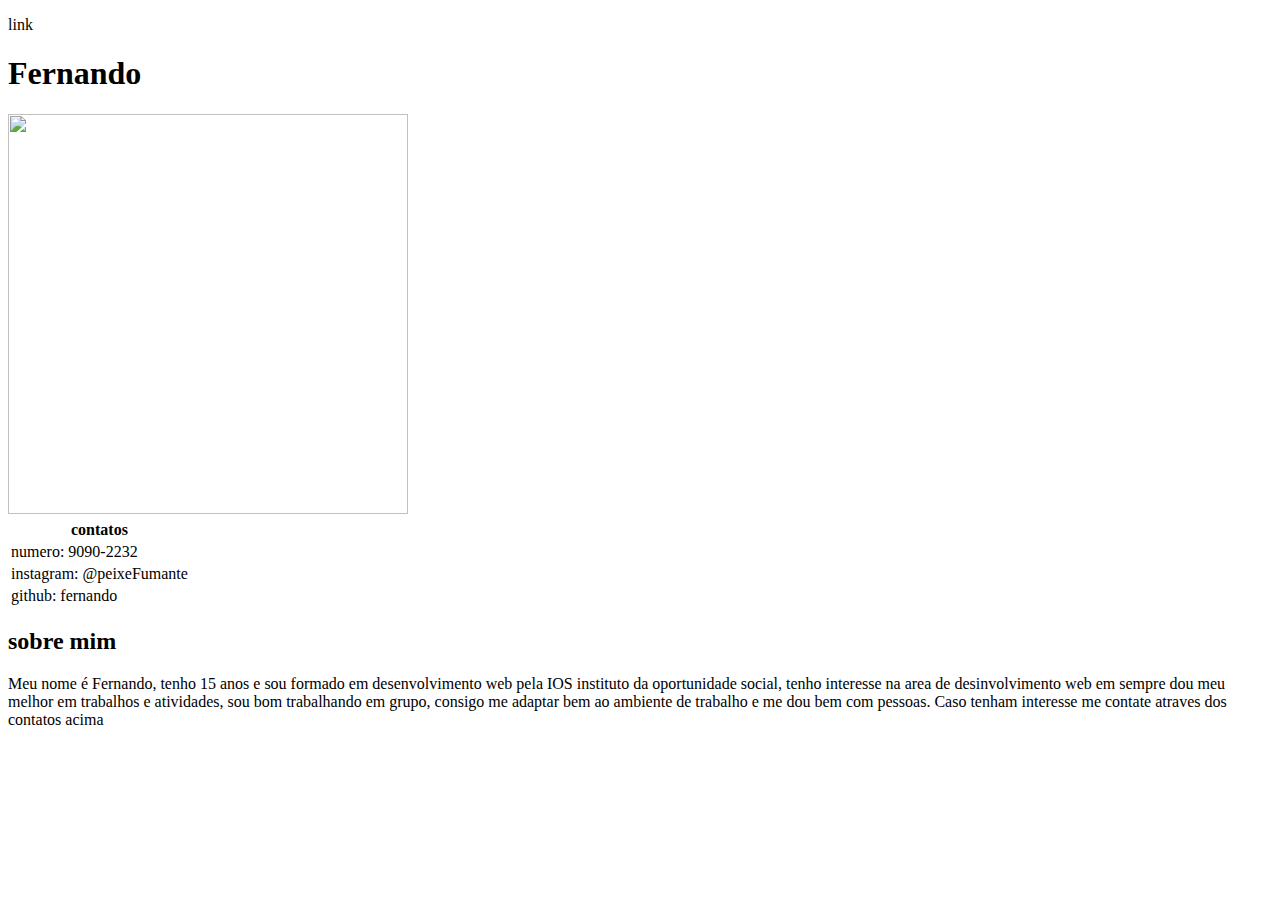
==== index.html @ 7bbbd47b "inicio do portifolio" ====
<!DOCTYPE html>
<html lang="pt-br">
<head>
    <meta charset="UTF-8">
    <meta name="viewport" content="width=device-width, initial-scale=1.0">
    <title>portfolio</title>

    <link rel="stylesheet" href="C:\Users\Turma Manha\Desktop\portfolio\css\pagInicial.css">
    <link rel="shortcut icon" href="" type="image/x-icon">
</head>
<body>
    
    <header>

        <nav>

            <p>link</p>  

        </nav>

        

      <div class="minhafoto">
          <h1 class="nome">Fernando</h1>
           

          <img src="C:\Users\Turma Manha\Desktop\portfolio\img\peixe.png" alt="" width="400" height="400" >
      </div>

    </header>

    <main>

        <article>

            <div class="contatos">
            <table>

                <tr>

                    <th>contatos</th>

                </tr>

                <tr>

                    <td>numero: 9090-2232</td>

                </tr>

                <tr>

                    <td>instagram: @peixeFumante</td>

                </tr>

                <tr>

                    <td>github: fernando</td>

                </tr>

            </table>
            </div>


            <div class="divsobremim">

                <h2 class="h2padra">sobre mim</h2>
                <p class="ptipo01">Meu nome é Fernando, tenho 15 anos e sou formado em desenvolvimento web pela IOS instituto da oportunidade social, tenho interesse na area de desinvolvimento web em sempre dou meu melhor em trabalhos e atividades, sou bom trabalhando em grupo, consigo me adaptar bem ao ambiente de trabalho e me dou bem com pessoas. Caso tenham interesse me contate atraves dos contatos acima</p>
                
            </div>
        </article>

    </main>

    <footer>

       
    </footer>

</body>
</html>
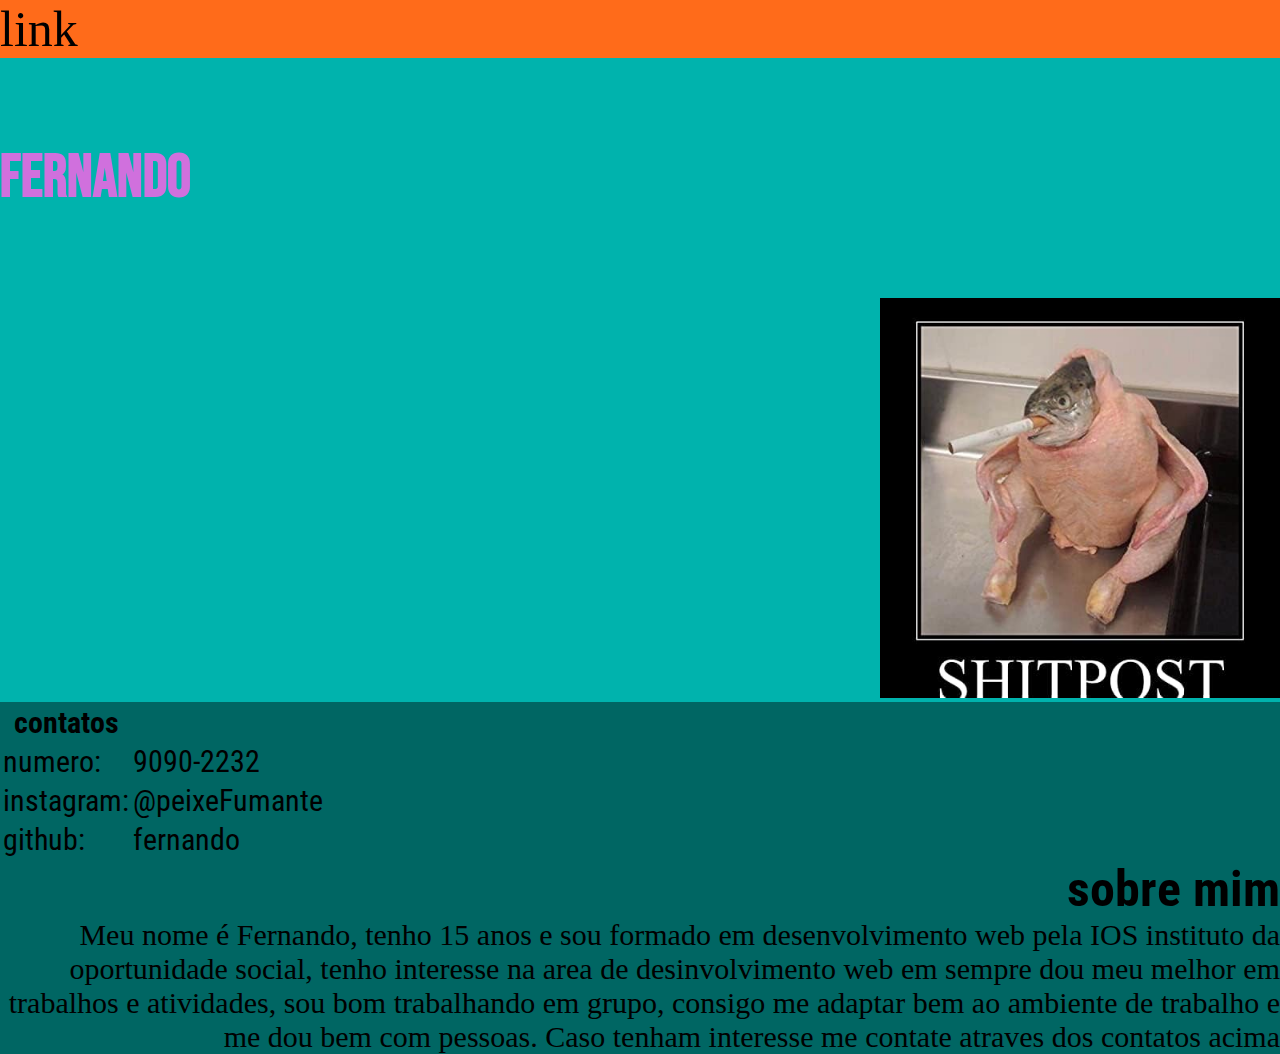
==== commit a6eb2c61: "fim do portifolio" ====
--- a/index.html
+++ b/index.html
@@ -5,33 +5,31 @@
     <meta name="viewport" content="width=device-width, initial-scale=1.0">
     <title>portfolio</title>
 
-    <link rel="stylesheet" href="C:\Users\Turma Manha\Desktop\portfolio\css\pagInicial.css">
+    <link rel="stylesheet" href="css/pagInicial.css">
     <link rel="shortcut icon" href="" type="image/x-icon">
 </head>
 <body>
     
+     
     <header>
-
-        <nav>
+       <nav>
 
             <p>link</p>  
 
         </nav>
-
-        
-
-      <div class="minhafoto">
-          <h1 class="nome">Fernando</h1>
-           
-
-          <img src="C:\Users\Turma Manha\Desktop\portfolio\img\peixe.png" alt="" width="400" height="400" >
-      </div>
 
     </header>
 
     <main>
 
         <article>
+
+             <div class="minhafoto">
+          <h1 class="nome">Fernando</h1>
+           
+
+          <img src="img/peixe.png" alt="" width="400" height="400" >
+      </div>
 
             <div class="contatos">
             <table>
@@ -44,19 +42,22 @@
 
                 <tr>
 
-                    <td>numero: 9090-2232</td>
+                    <td>numero: </td>
+                    <td>9090-2232</td>
 
                 </tr>
 
                 <tr>
 
-                    <td>instagram: @peixeFumante</td>
+                    <td>instagram: </td>
+                    <td>@peixeFumante</td>
 
                 </tr>
 
                 <tr>
 
-                    <td>github: fernando</td>
+                    <td>github: </td>
+                    <td>fernando</td>
 
                 </tr>
 
@@ -74,10 +75,6 @@
 
     </main>
 
-    <footer>
-
-       
-    </footer>
 
 </body>
 </html>
--- a/css/pagInicial.css
+++ b/css/pagInicial.css
@@ -0,0 +1,60 @@
+@import url('https://fonts.googleapis.com/css2?family=Bebas+Neue&display=swap');
+@import url('https://fonts.googleapis.com/css2?family=Bebas+Neue&family=Roboto+Condensed:ital,wght@0,100..900;1,100..900&display=swap');
+
+*{
+    margin: 0%;
+}
+
+body{
+    background-color: #00B3AD;
+    margin: 0%;
+}
+
+nav{
+    background-color: #FF6B1A;
+    font-size: 50px; 
+}
+
+header{
+    background-color: #FF6B1A;
+}
+
+.nome{
+    color: rgb(208, 112, 221);
+    text-align:left;
+    line-height: 400%;
+    font-size: 60px;
+    font-family: "Bebas Neue", sans-serif;
+}
+
+.minhafoto{
+    text-align: right;
+}
+
+.ptipo01{
+    text-align:right;
+    font-size: 30px;
+    background-color: #006663;
+}
+
+.linknav{
+ text-align: right;
+}
+
+.divsobremim{
+    background-color: #006663;
+}
+
+.h2padra{
+    text-align: right;
+    font-size: 50px;
+    font-family: "Roboto Condensed", sans-serif;
+   
+}
+
+.contatos{
+    font-size: 30px;
+    background-color: #006663;
+    font-family: "Roboto Condensed", sans-serif;
+   
+}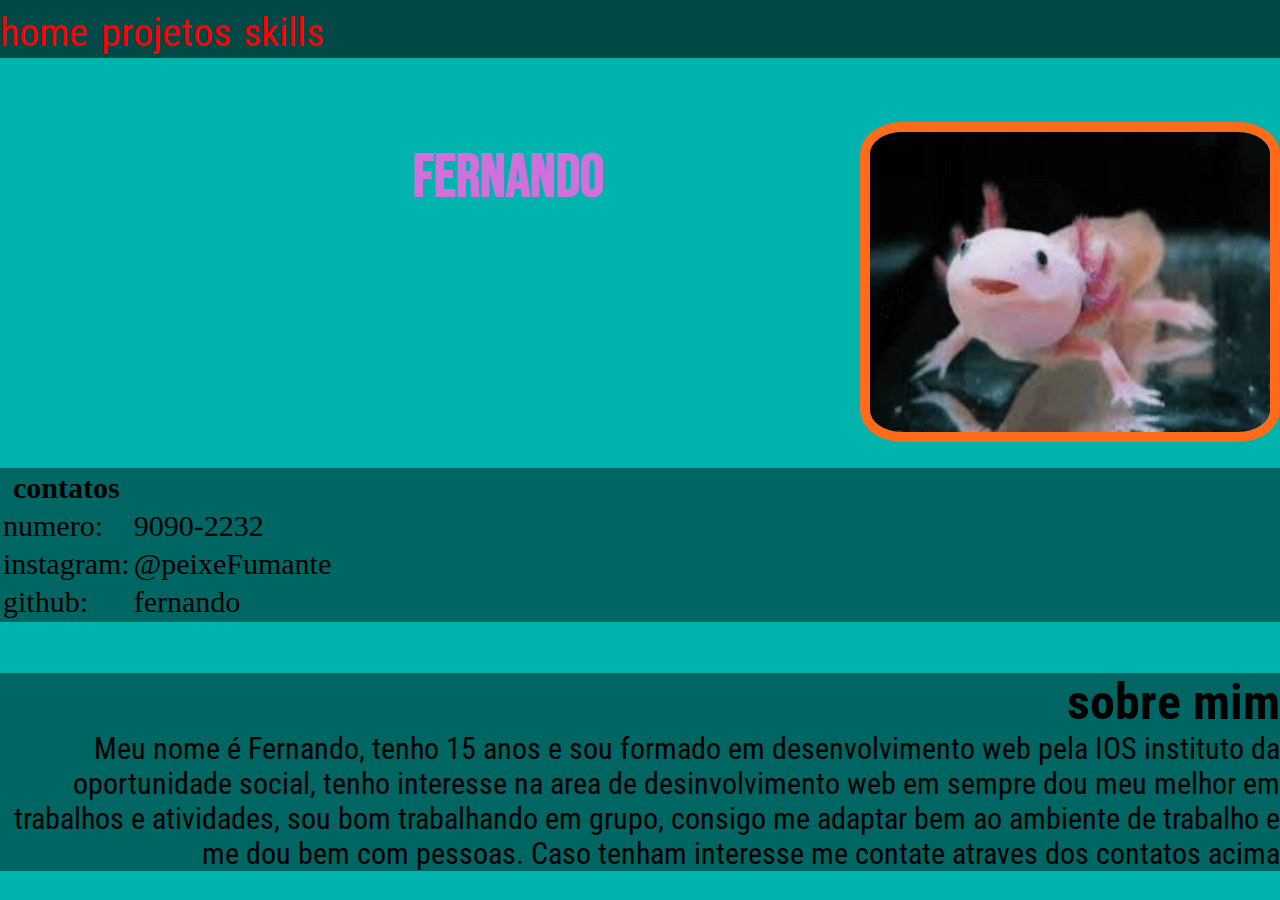
==== commit 4b98b80b: "fim da edição do css do portifolio" ====
--- a/index.html
+++ b/index.html
@@ -1,22 +1,28 @@
 <!DOCTYPE html>
 <html lang="pt-br">
+
 <head>
     <meta charset="UTF-8">
     <meta name="viewport" content="width=device-width, initial-scale=1.0">
     <title>portfolio</title>
 
-    <link rel="stylesheet" href="css/pagInicial.css">
+    <link rel="stylesheet" href="./css/pagInicial.css">
     <link rel="shortcut icon" href="" type="image/x-icon">
 </head>
+
 <body>
-    
-     
+
     <header>
-       <nav>
 
-            <p>link</p>  
-
+        <nav>
+          <a href="index.html">home</a>
+          <a href="./html/projetos.html">projetos</a>
+          <a href="./html/skills.html">skills</a>
         </nav>
+        <div class="minhafoto">
+             <h1 class="nome">Fernando</h1>
+            <img src="./img/axolote.png" alt="" width="400" height="300">
+        </div>
 
     </header>
 
@@ -24,57 +30,50 @@
 
         <article>
 
-             <div class="minhafoto">
-          <h1 class="nome">Fernando</h1>
-           
+            <div class="contatos">
+                <table>
 
-          <img src="img/peixe.png" alt="" width="400" height="400" >
-      </div>
+                    <tr>
+                        <th>contatos</th>
+                    </tr>
 
-            <div class="contatos">
-            <table>
+                    <tr>
+                        <td>numero: </td>
+                        <td>9090-2232</td>
+                    </tr>
 
-                <tr>
+                    <tr>
+                        <td>instagram:</td>
+                        <td> @peixeFumante</td>
+                    </tr>
 
-                    <th>contatos</th>
-
-                </tr>
-
-                <tr>
-
-                    <td>numero: </td>
-                    <td>9090-2232</td>
-
-                </tr>
-
-                <tr>
-
-                    <td>instagram: </td>
-                    <td>@peixeFumante</td>
-
-                </tr>
-
-                <tr>
-
-                    <td>github: </td>
-                    <td>fernando</td>
-
-                </tr>
-
-            </table>
+                    <tr>
+                        <td>github: </td>
+                        <td>fernando</td>
+                    </tr>
+                </table>
             </div>
 
 
             <div class="divsobremim">
 
                 <h2 class="h2padra">sobre mim</h2>
-                <p class="ptipo01">Meu nome é Fernando, tenho 15 anos e sou formado em desenvolvimento web pela IOS instituto da oportunidade social, tenho interesse na area de desinvolvimento web em sempre dou meu melhor em trabalhos e atividades, sou bom trabalhando em grupo, consigo me adaptar bem ao ambiente de trabalho e me dou bem com pessoas. Caso tenham interesse me contate atraves dos contatos acima</p>
-                
+                <p class="ptipo01">Meu nome é Fernando, tenho 15 anos e sou formado em desenvolvimento web pela IOS
+                    instituto da oportunidade social, tenho interesse na area de desinvolvimento web em sempre dou meu
+                    melhor em trabalhos e atividades, sou bom trabalhando em grupo, consigo me adaptar bem ao ambiente
+                    de trabalho e me dou bem com pessoas. Caso tenham interesse me contate atraves dos contatos acima
+                </p>
+
             </div>
         </article>
 
     </main>
 
+    <footer>
+
+
+    </footer>
 
 </body>
-</html>
+
+</html>--- a/css/pagInicial.css
+++ b/css/pagInicial.css
@@ -7,16 +7,30 @@
 
 body{
     background-color: #00B3AD;
-    margin: 0%;
 }
 
 nav{
-    background-color: #FF6B1A;
-    font-size: 50px; 
+    background-color:#004947;
+    font-size: 50px;
 }
 
-header{
-    background-color: #FF6B1A;
+a{
+    color: red;
+    font-size: 80%;
+    text-decoration: none;
+    font-family: "Roboto Condensed", sans-serif;
+}
+
+p{
+    font-family: "Roboto Condensed", sans-serif;
+}
+
+img{
+    border: #FF6B1A solid 10px;
+    border-radius: 10%;
+    margin-left: 20%;
+    margin-top: 5%;
+    margin-bottom: 2%;
 }
 
 .nome{
@@ -28,7 +42,11 @@
 }
 
 .minhafoto{
-    text-align: right;
+    display: flex;
+    flex-direction: row;
+    justify-content: right;
+    justify-content: flex-end;
+
 }
 
 .ptipo01{
@@ -43,6 +61,10 @@
 
 .divsobremim{
     background-color: #006663;
+    margin-top: 4%;
+    display: flex;
+    flex-direction: column;
+    justify-content: left;
 }
 
 .h2padra{
@@ -55,6 +77,6 @@
 .contatos{
     font-size: 30px;
     background-color: #006663;
-    font-family: "Roboto Condensed", sans-serif;
+    
    
 }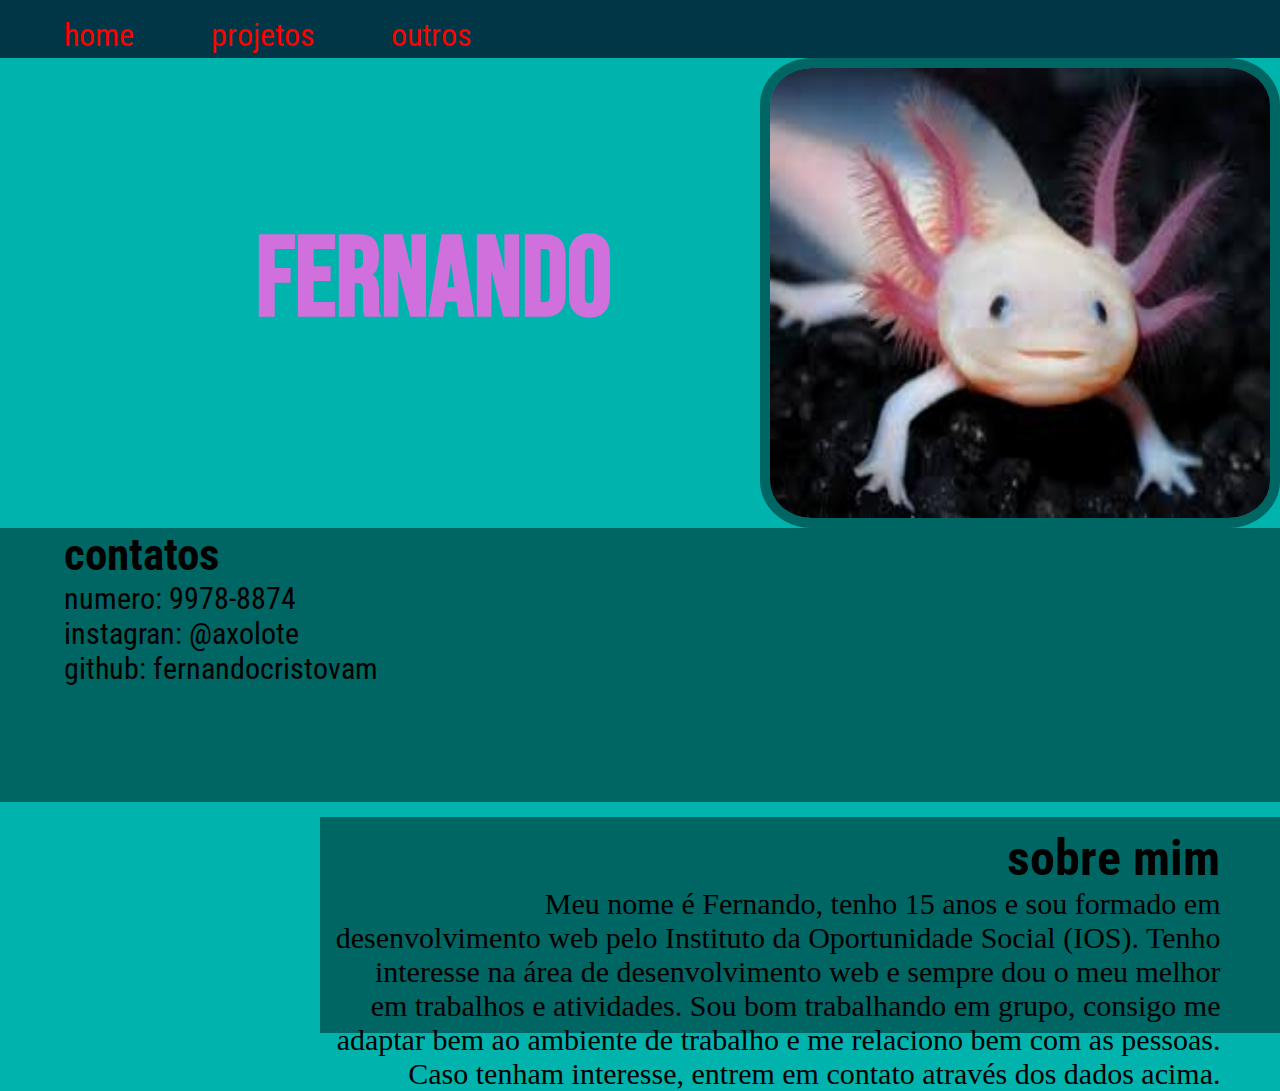
==== commit 5f8a012c: "fim do css do portifolio" ====
--- a/index.html
+++ b/index.html
@@ -1,79 +1,42 @@
 <!DOCTYPE html>
 <html lang="pt-br">
-
-<head>
-    <meta charset="UTF-8">
-    <meta name="viewport" content="width=device-width, initial-scale=1.0">
+  <head>
+    <meta charset="UTF-8" />
+    <meta name="viewport" content="width=device-width, initial-scale=1.0" />
     <title>portfolio</title>
 
-    <link rel="stylesheet" href="./css/pagInicial.css">
-    <link rel="shortcut icon" href="" type="image/x-icon">
-</head>
+    <link rel="stylesheet" href="./css/pagInicial.css" />
+    <link rel="shortcut icon" href="" type="image/x-icon" />
+  </head>
+  <body>
+    <header>
+      <nav>
+       <a href="#">home</a>
+       <a href="./html/projetos.html">projetos</a>
+       <a href="./html/outros.html">outros</a>
+      </nav>
 
-<body>
-
-    <header>
-
-        <nav>
-          <a href="index.html">home</a>
-          <a href="./html/projetos.html">projetos</a>
-          <a href="./html/skills.html">skills</a>
-        </nav>
-        <div class="minhafoto">
-             <h1 class="nome">Fernando</h1>
-            <img src="./img/axolote.png" alt="" width="400" height="300">
-        </div>
-
+      <div class="foto">
+        <img src="./img/axolote02.png" alt="" width="500" height="450" />
+        <h1 class="nome">Fernando</h1>
+      </div>
     </header>
 
     <main>
+      <article>
+        <div class="contatos">
+          <h2 class="table">contatos</h2>
+          <p class="table">numero: 9978-8874</p>
+          <p class="table">instagran: @axolote</p>
+          <p class="table">github: fernandocristovam</p>
+        </div>
 
-        <article>
-
-            <div class="contatos">
-                <table>
-
-                    <tr>
-                        <th>contatos</th>
-                    </tr>
-
-                    <tr>
-                        <td>numero: </td>
-                        <td>9090-2232</td>
-                    </tr>
-
-                    <tr>
-                        <td>instagram:</td>
-                        <td> @peixeFumante</td>
-                    </tr>
-
-                    <tr>
-                        <td>github: </td>
-                        <td>fernando</td>
-                    </tr>
-                </table>
-            </div>
-
-
-            <div class="divsobremim">
-
-                <h2 class="h2padra">sobre mim</h2>
-                <p class="ptipo01">Meu nome é Fernando, tenho 15 anos e sou formado em desenvolvimento web pela IOS
-                    instituto da oportunidade social, tenho interesse na area de desinvolvimento web em sempre dou meu
-                    melhor em trabalhos e atividades, sou bom trabalhando em grupo, consigo me adaptar bem ao ambiente
-                    de trabalho e me dou bem com pessoas. Caso tenham interesse me contate atraves dos contatos acima
-                </p>
-
-            </div>
-        </article>
-
+        <div class="divsobremim">
+          <h2 class="h2padra">sobre mim</h2>
+          <p class="ptipo01"> Meu nome é Fernando, tenho 15 anos e sou formado em desenvolvimento web pelo Instituto da Oportunidade Social (IOS). Tenho interesse na área de desenvolvimento web e sempre dou o meu melhor em trabalhos e atividades. Sou bom trabalhando em grupo, consigo me adaptar bem ao ambiente de trabalho e me relaciono bem com as pessoas. Caso tenham interesse, entrem em contato através dos dados acima.
+          </p>
+        </div>
+      </article>
     </main>
-
-    <footer>
-
-
-    </footer>
-
-</body>
-
-</html>+  </body>
+</html>
--- a/css/pagInicial.css
+++ b/css/pagInicial.css
@@ -9,50 +9,59 @@
     background-color: #00B3AD;
 }
 
+a{
+    color: red;
+    font-size: 2rem;
+    font-family: "Roboto Condensed", sans-serif;
+    text-decoration: none;
+    margin-left: 5%;
+}
+
+a:hover{
+    text-decoration: solid underline #427ac4;
+}
+
 nav{
-    background-color:#004947;
+    background-color: #003645;
     font-size: 50px;
 }
 
-a{
-    color: red;
-    font-size: 80%;
-    text-decoration: none;
-    font-family: "Roboto Condensed", sans-serif;
+img{
+    float: right;
+    border: #006663 solid 10px;
+    border-radius: 10%;
+  
 }
 
-p{
-    font-family: "Roboto Condensed", sans-serif;
+.table{
+    margin-left: 5%;
 }
 
-img{
-    border: #FF6B1A solid 10px;
-    border-radius: 10%;
-    margin-left: 20%;
-    margin-top: 5%;
-    margin-bottom: 2%;
+.foto{
+      overflow:auto;  
+      margin-top: 0%;
+      margin-bottom: 0%;
 }
 
 .nome{
     color: rgb(208, 112, 221);
     text-align:left;
     line-height: 400%;
-    font-size: 60px;
+    font-size: 7rem;
     font-family: "Bebas Neue", sans-serif;
+    margin-left: 20%;
 }
 
 .minhafoto{
-    display: flex;
-    flex-direction: row;
-    justify-content: right;
-    justify-content: flex-end;
-
+    text-align: right;
 }
 
 .ptipo01{
     text-align:right;
     font-size: 30px;
     background-color: #006663;
+    height: 7.5rem;
+    margin-right: 5%;
 }
 
 .linknav{
@@ -61,22 +70,27 @@
 
 .divsobremim{
     background-color: #006663;
-    margin-top: 4%;
-    display: flex;
-    flex-direction: column;
-    justify-content: left;
+    margin-left: 25%;
+    padding: 1%;
+    padding-top: 0.5;
+    padding-bottom: 2%;
 }
 
 .h2padra{
     text-align: right;
     font-size: 50px;
     font-family: "Roboto Condensed", sans-serif;
+    margin-right: 5%;
    
 }
 
 .contatos{
+    width: 100%;
+    height: 17.1rem;
     font-size: 30px;
     background-color: #006663;
-    
+    font-family: "Roboto Condensed", sans-serif;
+    margin-bottom: 1.17%;
+    width: 80rem;
    
 }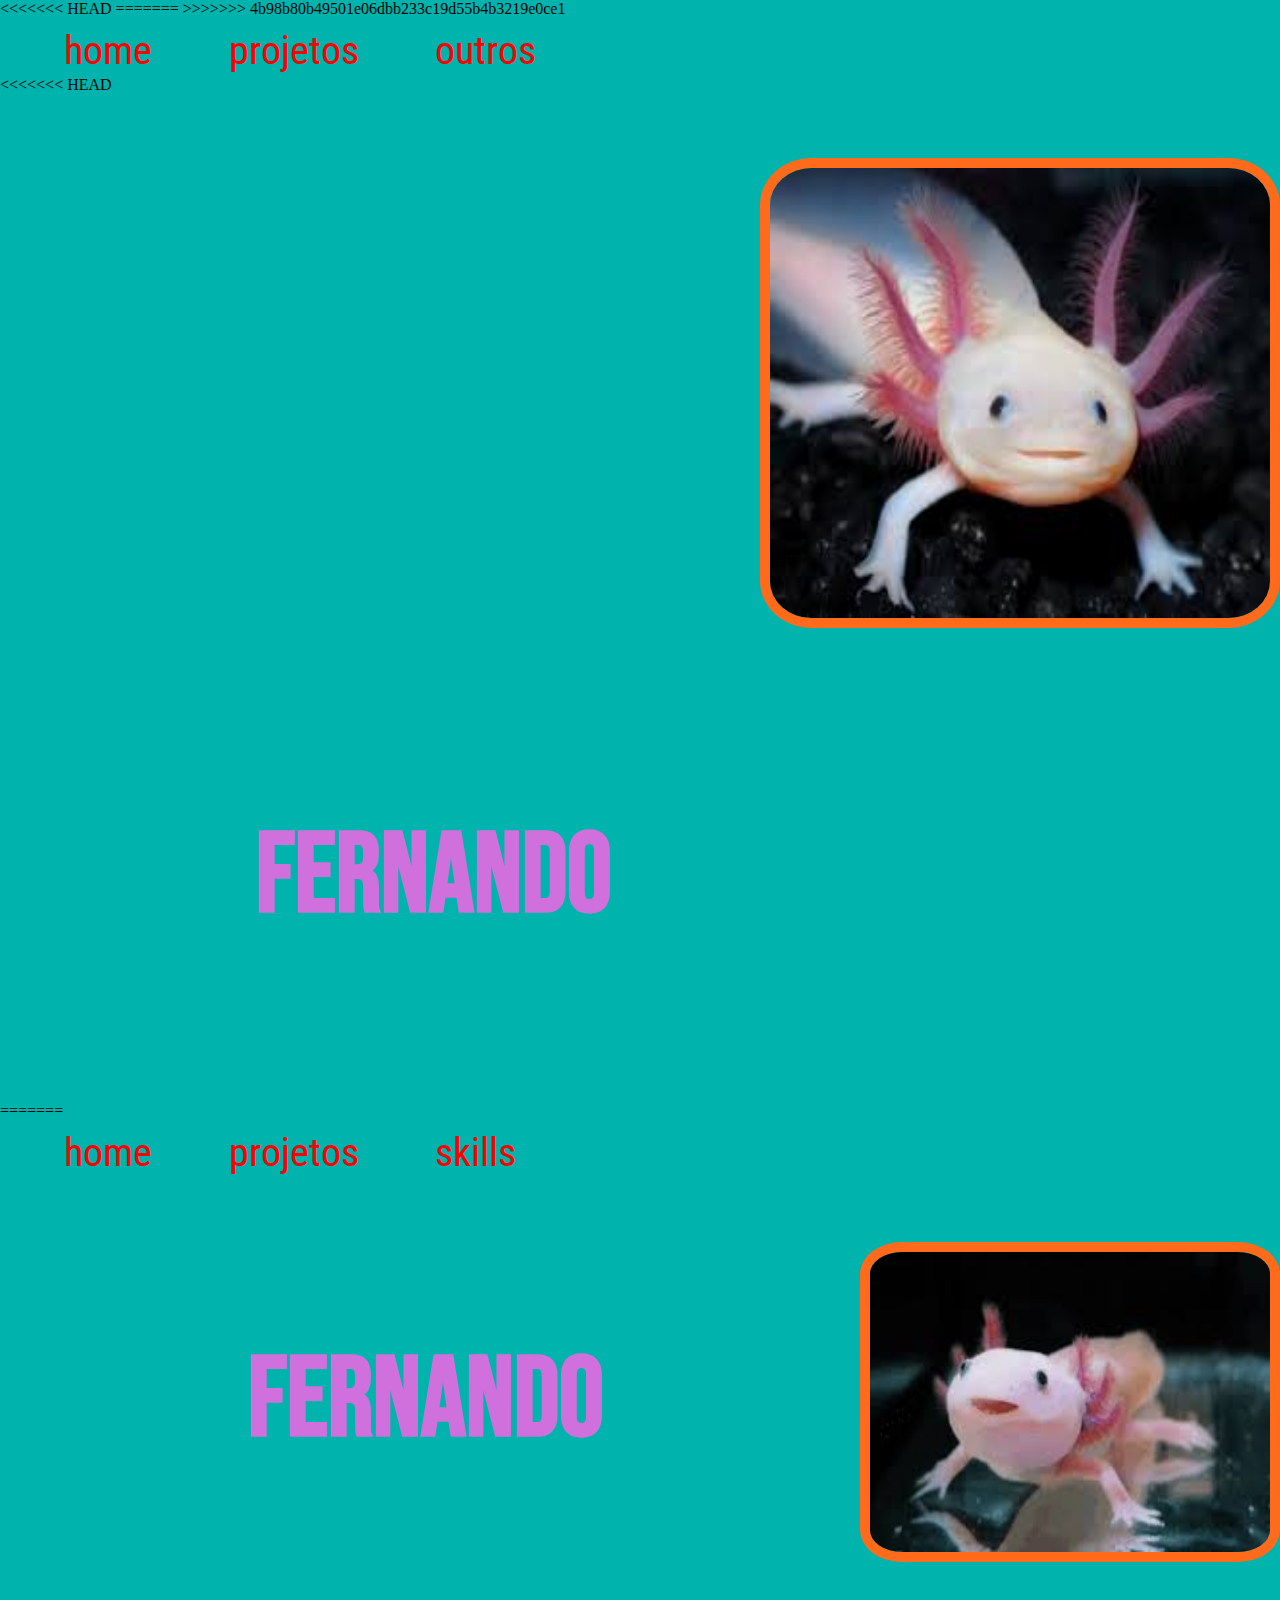
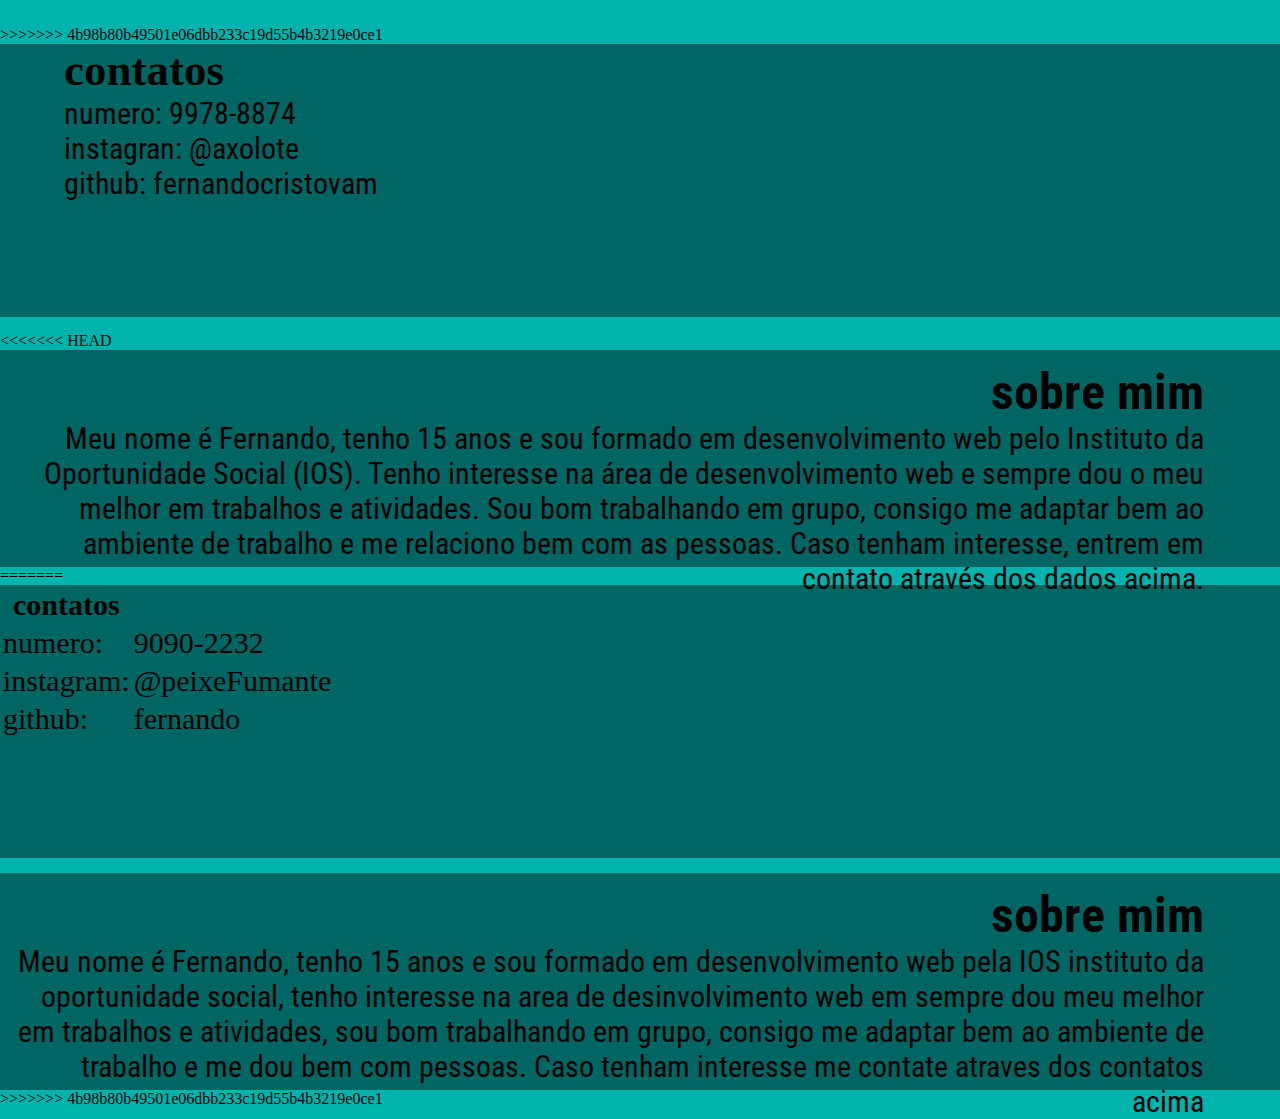
==== commit 28ceab39: "Correção de conflitos" ====
--- a/index.html
+++ b/index.html
@@ -1,5 +1,6 @@
 <!DOCTYPE html>
 <html lang="pt-br">
+<<<<<<< HEAD
   <head>
     <meta charset="UTF-8" />
     <meta name="viewport" content="width=device-width, initial-scale=1.0" />
@@ -9,6 +10,20 @@
     <link rel="shortcut icon" href="" type="image/x-icon" />
   </head>
   <body>
+=======
+
+<head>
+    <meta charset="UTF-8">
+    <meta name="viewport" content="width=device-width, initial-scale=1.0">
+    <title>portfolio</title>
+
+    <link rel="stylesheet" href="./css/pagInicial.css">
+    <link rel="shortcut icon" href="" type="image/x-icon">
+</head>
+
+<body>
+
+>>>>>>> 4b98b80b49501e06dbb233c19d55b4b3219e0ce1
     <header>
       <nav>
        <a href="#">home</a>
@@ -16,10 +31,23 @@
        <a href="./html/outros.html">outros</a>
       </nav>
 
+<<<<<<< HEAD
       <div class="foto">
         <img src="./img/axolote02.png" alt="" width="500" height="450" />
         <h1 class="nome">Fernando</h1>
       </div>
+=======
+        <nav>
+          <a href="index.html">home</a>
+          <a href="./html/projetos.html">projetos</a>
+          <a href="./html/skills.html">skills</a>
+        </nav>
+        <div class="minhafoto">
+             <h1 class="nome">Fernando</h1>
+            <img src="./img/axolote.png" alt="" width="400" height="300">
+        </div>
+
+>>>>>>> 4b98b80b49501e06dbb233c19d55b4b3219e0ce1
     </header>
 
     <main>
@@ -31,6 +59,7 @@
           <p class="table">github: fernandocristovam</p>
         </div>
 
+<<<<<<< HEAD
         <div class="divsobremim">
           <h2 class="h2padra">sobre mim</h2>
           <p class="ptipo01"> Meu nome é Fernando, tenho 15 anos e sou formado em desenvolvimento web pelo Instituto da Oportunidade Social (IOS). Tenho interesse na área de desenvolvimento web e sempre dou o meu melhor em trabalhos e atividades. Sou bom trabalhando em grupo, consigo me adaptar bem ao ambiente de trabalho e me relaciono bem com as pessoas. Caso tenham interesse, entrem em contato através dos dados acima.
@@ -40,3 +69,54 @@
     </main>
   </body>
 </html>
+=======
+        <article>
+
+            <div class="contatos">
+                <table>
+
+                    <tr>
+                        <th>contatos</th>
+                    </tr>
+
+                    <tr>
+                        <td>numero: </td>
+                        <td>9090-2232</td>
+                    </tr>
+
+                    <tr>
+                        <td>instagram:</td>
+                        <td> @peixeFumante</td>
+                    </tr>
+
+                    <tr>
+                        <td>github: </td>
+                        <td>fernando</td>
+                    </tr>
+                </table>
+            </div>
+
+
+            <div class="divsobremim">
+
+                <h2 class="h2padra">sobre mim</h2>
+                <p class="ptipo01">Meu nome é Fernando, tenho 15 anos e sou formado em desenvolvimento web pela IOS
+                    instituto da oportunidade social, tenho interesse na area de desinvolvimento web em sempre dou meu
+                    melhor em trabalhos e atividades, sou bom trabalhando em grupo, consigo me adaptar bem ao ambiente
+                    de trabalho e me dou bem com pessoas. Caso tenham interesse me contate atraves dos contatos acima
+                </p>
+
+            </div>
+        </article>
+
+    </main>
+
+    <footer>
+
+
+    </footer>
+
+</body>
+
+</html>
+>>>>>>> 4b98b80b49501e06dbb233c19d55b4b3219e0ce1
--- a/css/pagInicial.css
+++ b/css/pagInicial.css
@@ -22,6 +22,7 @@
 }
 
 nav{
+<<<<<<< HEAD
     background-color: #003645;
     font-size: 50px;
 }
@@ -41,6 +42,29 @@
       overflow:auto;  
       margin-top: 0%;
       margin-bottom: 0%;
+=======
+    background-color:#004947;
+    font-size: 50px;
+}
+
+a{
+    color: red;
+    font-size: 80%;
+    text-decoration: none;
+    font-family: "Roboto Condensed", sans-serif;
+}
+
+p{
+    font-family: "Roboto Condensed", sans-serif;
+}
+
+img{
+    border: #FF6B1A solid 10px;
+    border-radius: 10%;
+    margin-left: 20%;
+    margin-top: 5%;
+    margin-bottom: 2%;
+>>>>>>> 4b98b80b49501e06dbb233c19d55b4b3219e0ce1
 }
 
 .nome{
@@ -53,7 +77,11 @@
 }
 
 .minhafoto{
-    text-align: right;
+    display: flex;
+    flex-direction: row;
+    justify-content: right;
+    justify-content: flex-end;
+
 }
 
 .ptipo01{
@@ -70,10 +98,17 @@
 
 .divsobremim{
     background-color: #006663;
+<<<<<<< HEAD
     margin-left: 25%;
     padding: 1%;
     padding-top: 0.5;
     padding-bottom: 2%;
+=======
+    margin-top: 4%;
+    display: flex;
+    flex-direction: column;
+    justify-content: left;
+>>>>>>> 4b98b80b49501e06dbb233c19d55b4b3219e0ce1
 }
 
 .h2padra{
@@ -89,8 +124,12 @@
     height: 17.1rem;
     font-size: 30px;
     background-color: #006663;
+<<<<<<< HEAD
     font-family: "Roboto Condensed", sans-serif;
     margin-bottom: 1.17%;
     width: 80rem;
+=======
+    
+>>>>>>> 4b98b80b49501e06dbb233c19d55b4b3219e0ce1
    
 }--- a/css/pagInicial.css
+++ b/css/pagInicial.css
@@ -22,6 +22,7 @@
 }
 
 nav{
+<<<<<<< HEAD
     background-color: #003645;
     font-size: 50px;
 }
@@ -41,6 +42,29 @@
       overflow:auto;  
       margin-top: 0%;
       margin-bottom: 0%;
+=======
+    background-color:#004947;
+    font-size: 50px;
+}
+
+a{
+    color: red;
+    font-size: 80%;
+    text-decoration: none;
+    font-family: "Roboto Condensed", sans-serif;
+}
+
+p{
+    font-family: "Roboto Condensed", sans-serif;
+}
+
+img{
+    border: #FF6B1A solid 10px;
+    border-radius: 10%;
+    margin-left: 20%;
+    margin-top: 5%;
+    margin-bottom: 2%;
+>>>>>>> 4b98b80b49501e06dbb233c19d55b4b3219e0ce1
 }
 
 .nome{
@@ -53,7 +77,11 @@
 }
 
 .minhafoto{
-    text-align: right;
+    display: flex;
+    flex-direction: row;
+    justify-content: right;
+    justify-content: flex-end;
+
 }
 
 .ptipo01{
@@ -70,10 +98,17 @@
 
 .divsobremim{
     background-color: #006663;
+<<<<<<< HEAD
     margin-left: 25%;
     padding: 1%;
     padding-top: 0.5;
     padding-bottom: 2%;
+=======
+    margin-top: 4%;
+    display: flex;
+    flex-direction: column;
+    justify-content: left;
+>>>>>>> 4b98b80b49501e06dbb233c19d55b4b3219e0ce1
 }
 
 .h2padra{
@@ -89,8 +124,12 @@
     height: 17.1rem;
     font-size: 30px;
     background-color: #006663;
+<<<<<<< HEAD
     font-family: "Roboto Condensed", sans-serif;
     margin-bottom: 1.17%;
     width: 80rem;
+=======
+    
+>>>>>>> 4b98b80b49501e06dbb233c19d55b4b3219e0ce1
    
 }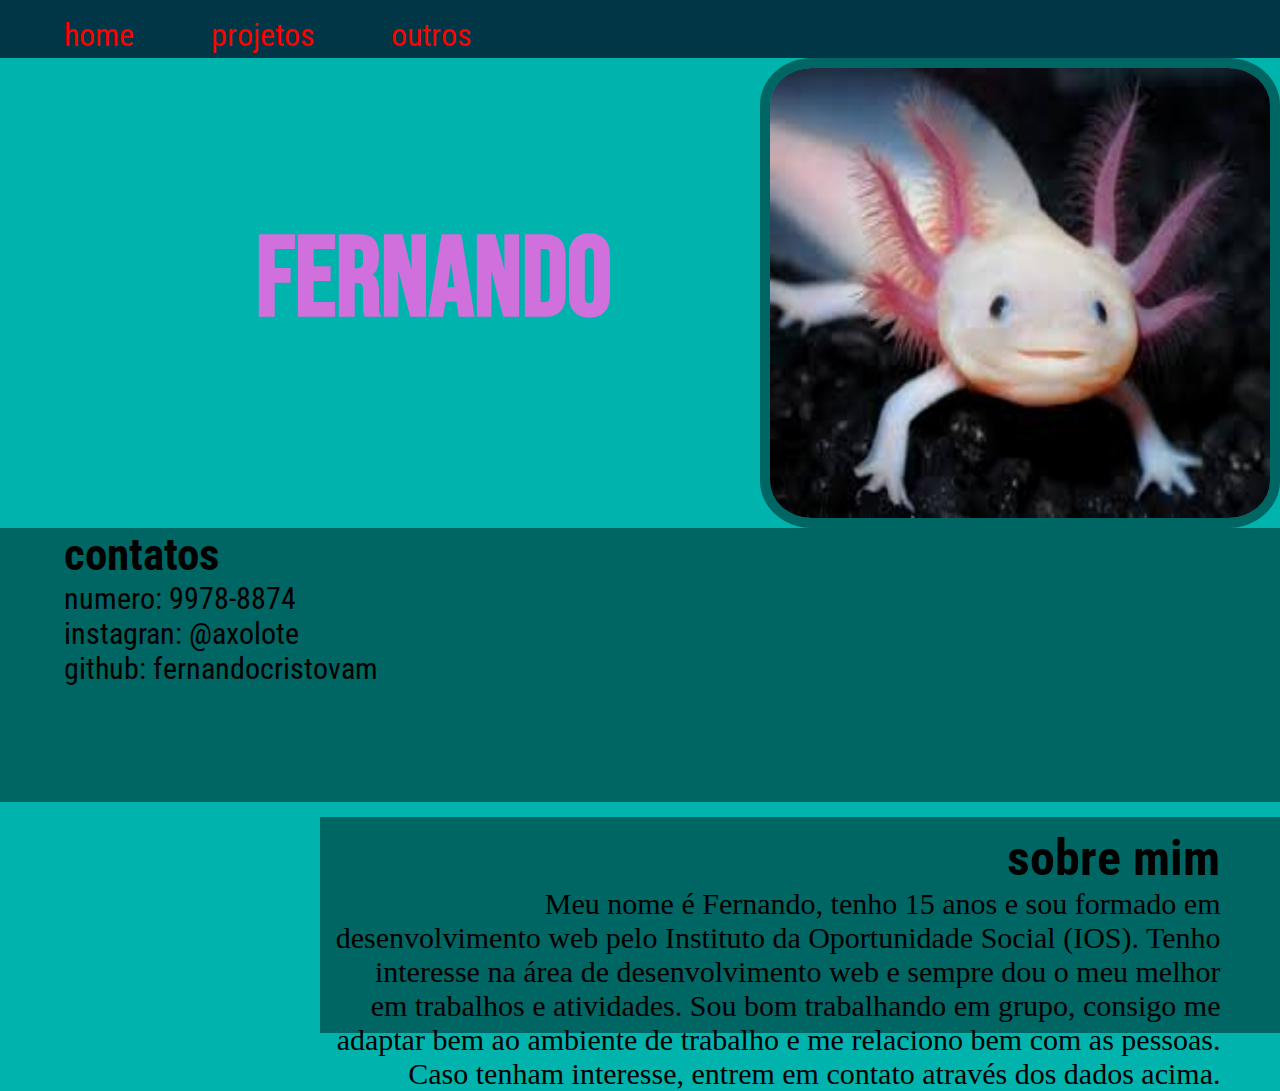
==== commit a0fe0245: "fim do css do portifolio" ====
--- a/index.html
+++ b/index.html
@@ -1,6 +1,5 @@
 <!DOCTYPE html>
 <html lang="pt-br">
-<<<<<<< HEAD
   <head>
     <meta charset="UTF-8" />
     <meta name="viewport" content="width=device-width, initial-scale=1.0" />
@@ -10,20 +9,6 @@
     <link rel="shortcut icon" href="" type="image/x-icon" />
   </head>
   <body>
-=======
-
-<head>
-    <meta charset="UTF-8">
-    <meta name="viewport" content="width=device-width, initial-scale=1.0">
-    <title>portfolio</title>
-
-    <link rel="stylesheet" href="./css/pagInicial.css">
-    <link rel="shortcut icon" href="" type="image/x-icon">
-</head>
-
-<body>
-
->>>>>>> 4b98b80b49501e06dbb233c19d55b4b3219e0ce1
     <header>
       <nav>
        <a href="#">home</a>
@@ -31,23 +16,10 @@
        <a href="./html/outros.html">outros</a>
       </nav>
 
-<<<<<<< HEAD
       <div class="foto">
         <img src="./img/axolote02.png" alt="" width="500" height="450" />
         <h1 class="nome">Fernando</h1>
       </div>
-=======
-        <nav>
-          <a href="index.html">home</a>
-          <a href="./html/projetos.html">projetos</a>
-          <a href="./html/skills.html">skills</a>
-        </nav>
-        <div class="minhafoto">
-             <h1 class="nome">Fernando</h1>
-            <img src="./img/axolote.png" alt="" width="400" height="300">
-        </div>
-
->>>>>>> 4b98b80b49501e06dbb233c19d55b4b3219e0ce1
     </header>
 
     <main>
@@ -59,7 +31,6 @@
           <p class="table">github: fernandocristovam</p>
         </div>
 
-<<<<<<< HEAD
         <div class="divsobremim">
           <h2 class="h2padra">sobre mim</h2>
           <p class="ptipo01"> Meu nome é Fernando, tenho 15 anos e sou formado em desenvolvimento web pelo Instituto da Oportunidade Social (IOS). Tenho interesse na área de desenvolvimento web e sempre dou o meu melhor em trabalhos e atividades. Sou bom trabalhando em grupo, consigo me adaptar bem ao ambiente de trabalho e me relaciono bem com as pessoas. Caso tenham interesse, entrem em contato através dos dados acima.
@@ -69,54 +40,3 @@
     </main>
   </body>
 </html>
-=======
-        <article>
-
-            <div class="contatos">
-                <table>
-
-                    <tr>
-                        <th>contatos</th>
-                    </tr>
-
-                    <tr>
-                        <td>numero: </td>
-                        <td>9090-2232</td>
-                    </tr>
-
-                    <tr>
-                        <td>instagram:</td>
-                        <td> @peixeFumante</td>
-                    </tr>
-
-                    <tr>
-                        <td>github: </td>
-                        <td>fernando</td>
-                    </tr>
-                </table>
-            </div>
-
-
-            <div class="divsobremim">
-
-                <h2 class="h2padra">sobre mim</h2>
-                <p class="ptipo01">Meu nome é Fernando, tenho 15 anos e sou formado em desenvolvimento web pela IOS
-                    instituto da oportunidade social, tenho interesse na area de desinvolvimento web em sempre dou meu
-                    melhor em trabalhos e atividades, sou bom trabalhando em grupo, consigo me adaptar bem ao ambiente
-                    de trabalho e me dou bem com pessoas. Caso tenham interesse me contate atraves dos contatos acima
-                </p>
-
-            </div>
-        </article>
-
-    </main>
-
-    <footer>
-
-
-    </footer>
-
-</body>
-
-</html>
->>>>>>> 4b98b80b49501e06dbb233c19d55b4b3219e0ce1
--- a/css/pagInicial.css
+++ b/css/pagInicial.css
@@ -22,7 +22,6 @@
 }
 
 nav{
-<<<<<<< HEAD
     background-color: #003645;
     font-size: 50px;
 }
@@ -42,29 +41,6 @@
       overflow:auto;  
       margin-top: 0%;
       margin-bottom: 0%;
-=======
-    background-color:#004947;
-    font-size: 50px;
-}
-
-a{
-    color: red;
-    font-size: 80%;
-    text-decoration: none;
-    font-family: "Roboto Condensed", sans-serif;
-}
-
-p{
-    font-family: "Roboto Condensed", sans-serif;
-}
-
-img{
-    border: #FF6B1A solid 10px;
-    border-radius: 10%;
-    margin-left: 20%;
-    margin-top: 5%;
-    margin-bottom: 2%;
->>>>>>> 4b98b80b49501e06dbb233c19d55b4b3219e0ce1
 }
 
 .nome{
@@ -98,17 +74,10 @@
 
 .divsobremim{
     background-color: #006663;
-<<<<<<< HEAD
     margin-left: 25%;
     padding: 1%;
     padding-top: 0.5;
     padding-bottom: 2%;
-=======
-    margin-top: 4%;
-    display: flex;
-    flex-direction: column;
-    justify-content: left;
->>>>>>> 4b98b80b49501e06dbb233c19d55b4b3219e0ce1
 }
 
 .h2padra{
@@ -124,12 +93,8 @@
     height: 17.1rem;
     font-size: 30px;
     background-color: #006663;
-<<<<<<< HEAD
     font-family: "Roboto Condensed", sans-serif;
     margin-bottom: 1.17%;
     width: 80rem;
-=======
-    
->>>>>>> 4b98b80b49501e06dbb233c19d55b4b3219e0ce1
    
 }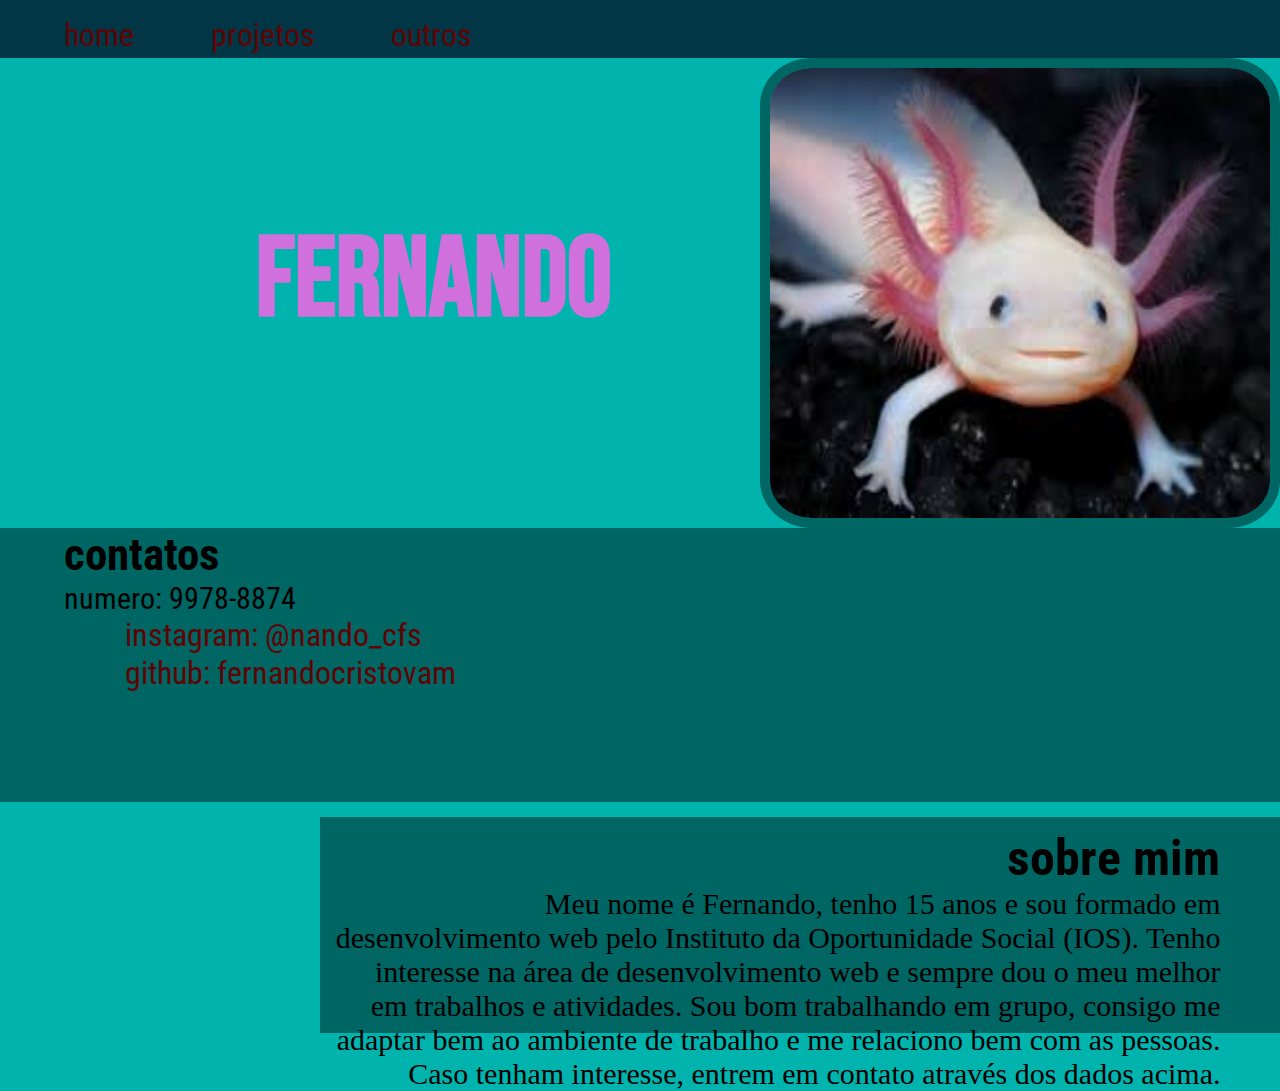
==== commit 4b1b71bb: "Hector - Contribuição com Links para portfólio e Animação" ====
--- a/index.html
+++ b/index.html
@@ -27,8 +27,8 @@
         <div class="contatos">
           <h2 class="table">contatos</h2>
           <p class="table">numero: 9978-8874</p>
-          <p class="table">instagran: @axolote</p>
-          <p class="table">github: fernandocristovam</p>
+          <p class="table"><a href="https://instagram.com/nando_cfs" target="_blank">instagram: @nando_cfs</p></a>
+          <p class="table"><a href="https://github.com/fernandocristovam" target="blank">github: fernandocristovam</a></p>
         </div>
 
         <div class="divsobremim">
--- a/css/pagInicial.css
+++ b/css/pagInicial.css
@@ -10,8 +10,9 @@
 }
 
 a{
-    color: red;
+    color: rgb(95, 4, 4);
     font-size: 2rem;
+    transition: all 0.3s;
     font-family: "Roboto Condensed", sans-serif;
     text-decoration: none;
     margin-left: 5%;
@@ -19,6 +20,8 @@
 
 a:hover{
     text-decoration: solid underline #427ac4;
+    font-size: 2.5rem;
+    transition: all 1s;
 }
 
 nav{
